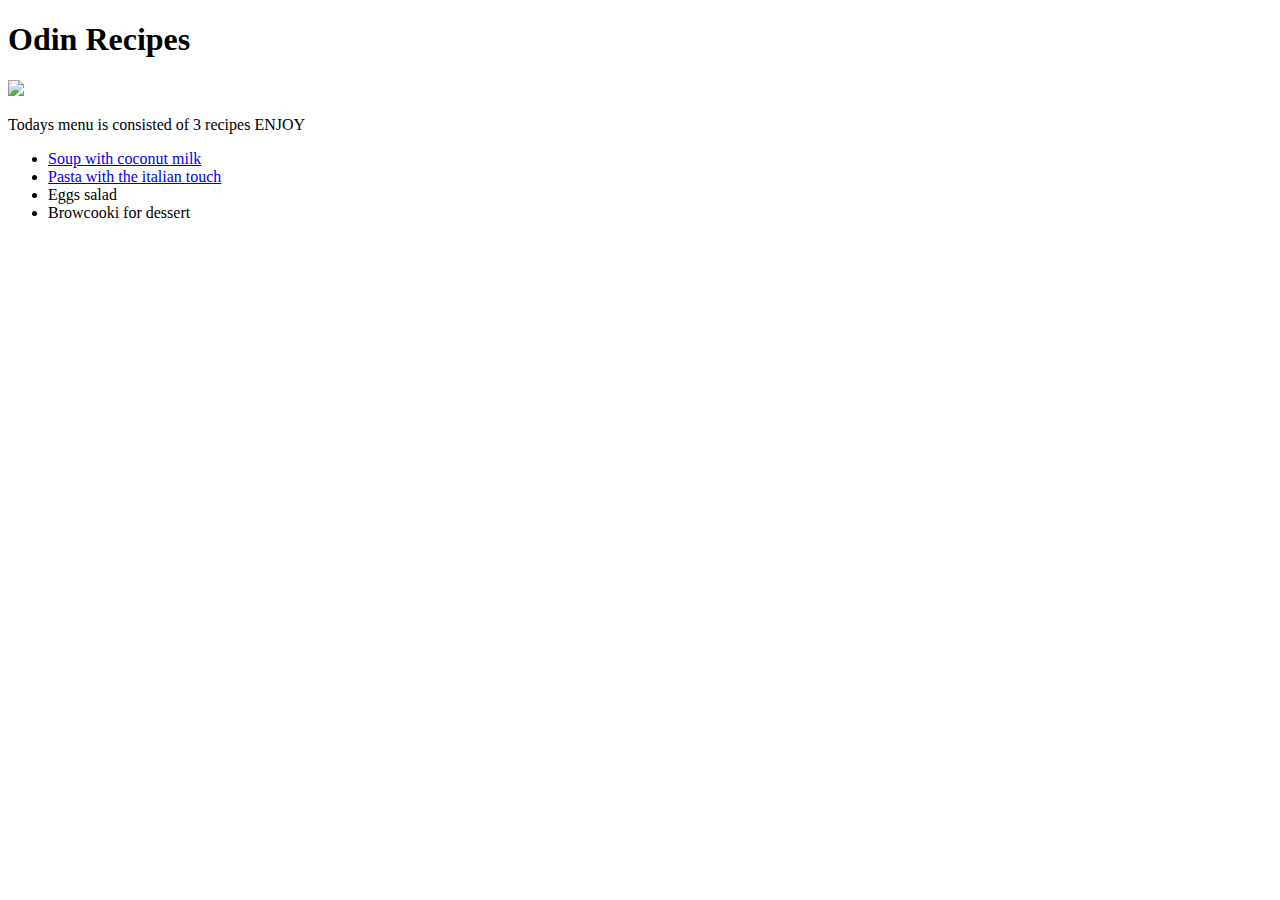
==== index.html @ 2d19281e "finished the two recipes" ====
<!DOCTYPE html>
<html>
    <head> <title>Recipes</title></head>
    <body>
        <h1>Odin Recipes</h1>
        <img src="https://img.freepik.com/free-photo/penne-pasta-tomato-sauce-with-chicken-tomatoes-wooden-table_2829-19744.jpg?w=826&t=st=1675177941~exp=1675178541~hmac=ed1e352fe256e4156a1a9212b136b139a595642c62e5360d18d44782346ff515">
        <p> Todays menu is consisted of 3 recipes ENJOY </p>
        <ul>
            <li><a href="file:///home/sarah/recipe/RECIPE-SITE/recipes/cookies.html">Soup with coconut milk</a></li>
            <li><a href="file:///home/sarah/recipe/RECIPE-SITE/recipes/pasta.html">Pasta with the italian touch</a></li>
            <li>Eggs salad</li>
            <li>Browcooki for dessert</li>
            
        </ul>

    </body>
</html
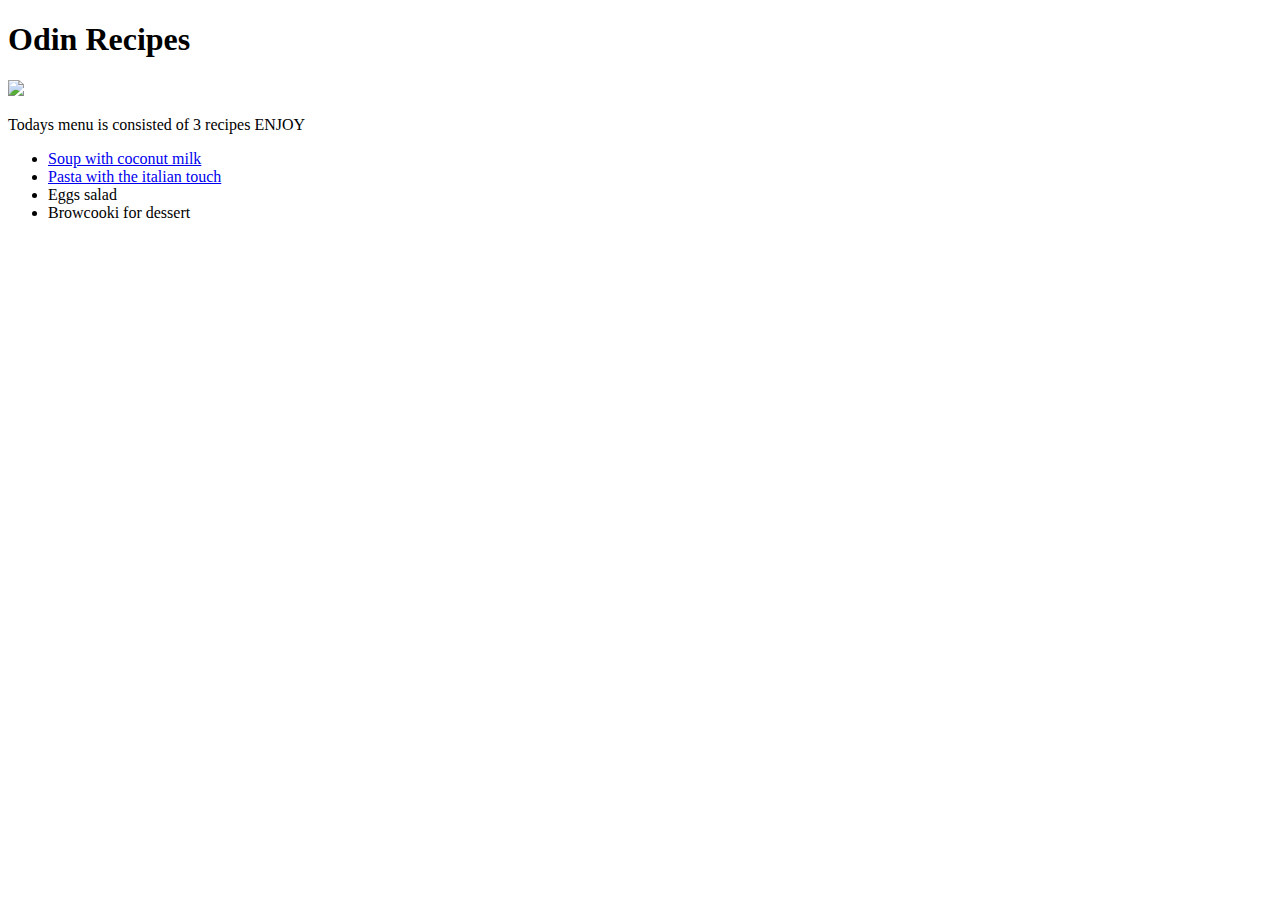
==== commit cfb1176d: "creating the styles" ====
--- a/index.html
+++ b/index.html
@@ -1,8 +1,10 @@
 <!DOCTYPE html>
 <html>
-    <head> <title>Recipes</title></head>
+    <head> <title>Recipes</title>
+        
+    </head>
     <body>
-        <h1>Odin Recipes</h1>
+        <h1 class="title">Odin Recipes</h1>
         <img src="https://img.freepik.com/free-photo/penne-pasta-tomato-sauce-with-chicken-tomatoes-wooden-table_2829-19744.jpg?w=826&t=st=1675177941~exp=1675178541~hmac=ed1e352fe256e4156a1a9212b136b139a595642c62e5360d18d44782346ff515">
         <p> Todays menu is consisted of 3 recipes ENJOY </p>
         <ul>
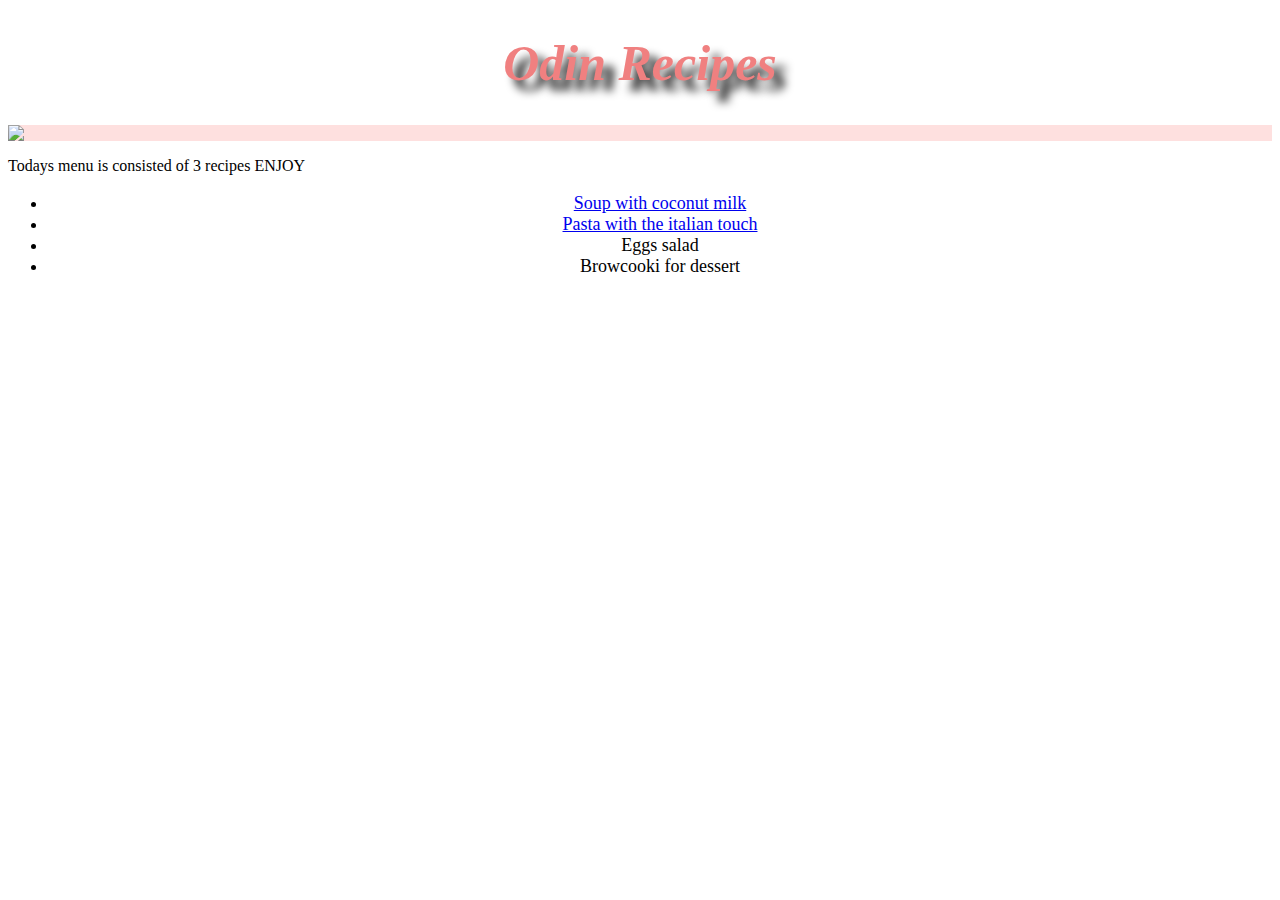
==== commit 19f6e445: "changed some of the styles" ====
--- a/index.html
+++ b/index.html
@@ -1,13 +1,13 @@
 <!DOCTYPE html>
 <html>
     <head> <title>Recipes</title>
-        
+        <link rel="stylesheet" href="index.css">
     </head>
     <body>
         <h1 class="title">Odin Recipes</h1>
-        <img src="https://img.freepik.com/free-photo/penne-pasta-tomato-sauce-with-chicken-tomatoes-wooden-table_2829-19744.jpg?w=826&t=st=1675177941~exp=1675178541~hmac=ed1e352fe256e4156a1a9212b136b139a595642c62e5360d18d44782346ff515">
-        <p> Todays menu is consisted of 3 recipes ENJOY </p>
-        <ul>
+        <div><img src="https://img.freepik.com/free-photo/penne-pasta-tomato-sauce-with-chicken-tomatoes-wooden-table_2829-19744.jpg?w=826&t=st=1675177941~exp=1675178541~hmac=ed1e352fe256e4156a1a9212b136b139a595642c62e5360d18d44782346ff515">
+       </div> <p> Todays menu is consisted of 3 recipes ENJOY </p>
+        <ul class="menu">
             <li><a href="file:///home/sarah/recipe/RECIPE-SITE/recipes/cookies.html">Soup with coconut milk</a></li>
             <li><a href="file:///home/sarah/recipe/RECIPE-SITE/recipes/pasta.html">Pasta with the italian touch</a></li>
             <li>Eggs salad</li>
--- a/index.css
+++ b/index.css
@@ -0,0 +1,22 @@
+.title{
+    font-family: 'Lucida Sans';
+    font-style: italic;
+    font-size: 50px;
+    text-align: center;
+    color: lightcoral;
+    text-shadow: 10px 10px 10px black;
+}
+div{
+    background-color: rgba(250, 139, 135, 0.267);
+}
+.menu{
+    font-size: large;
+    text-align: center;
+}
+img{
+    display: block;
+    margin: 0 auto;
+    
+    max-width: 100%;
+    
+}